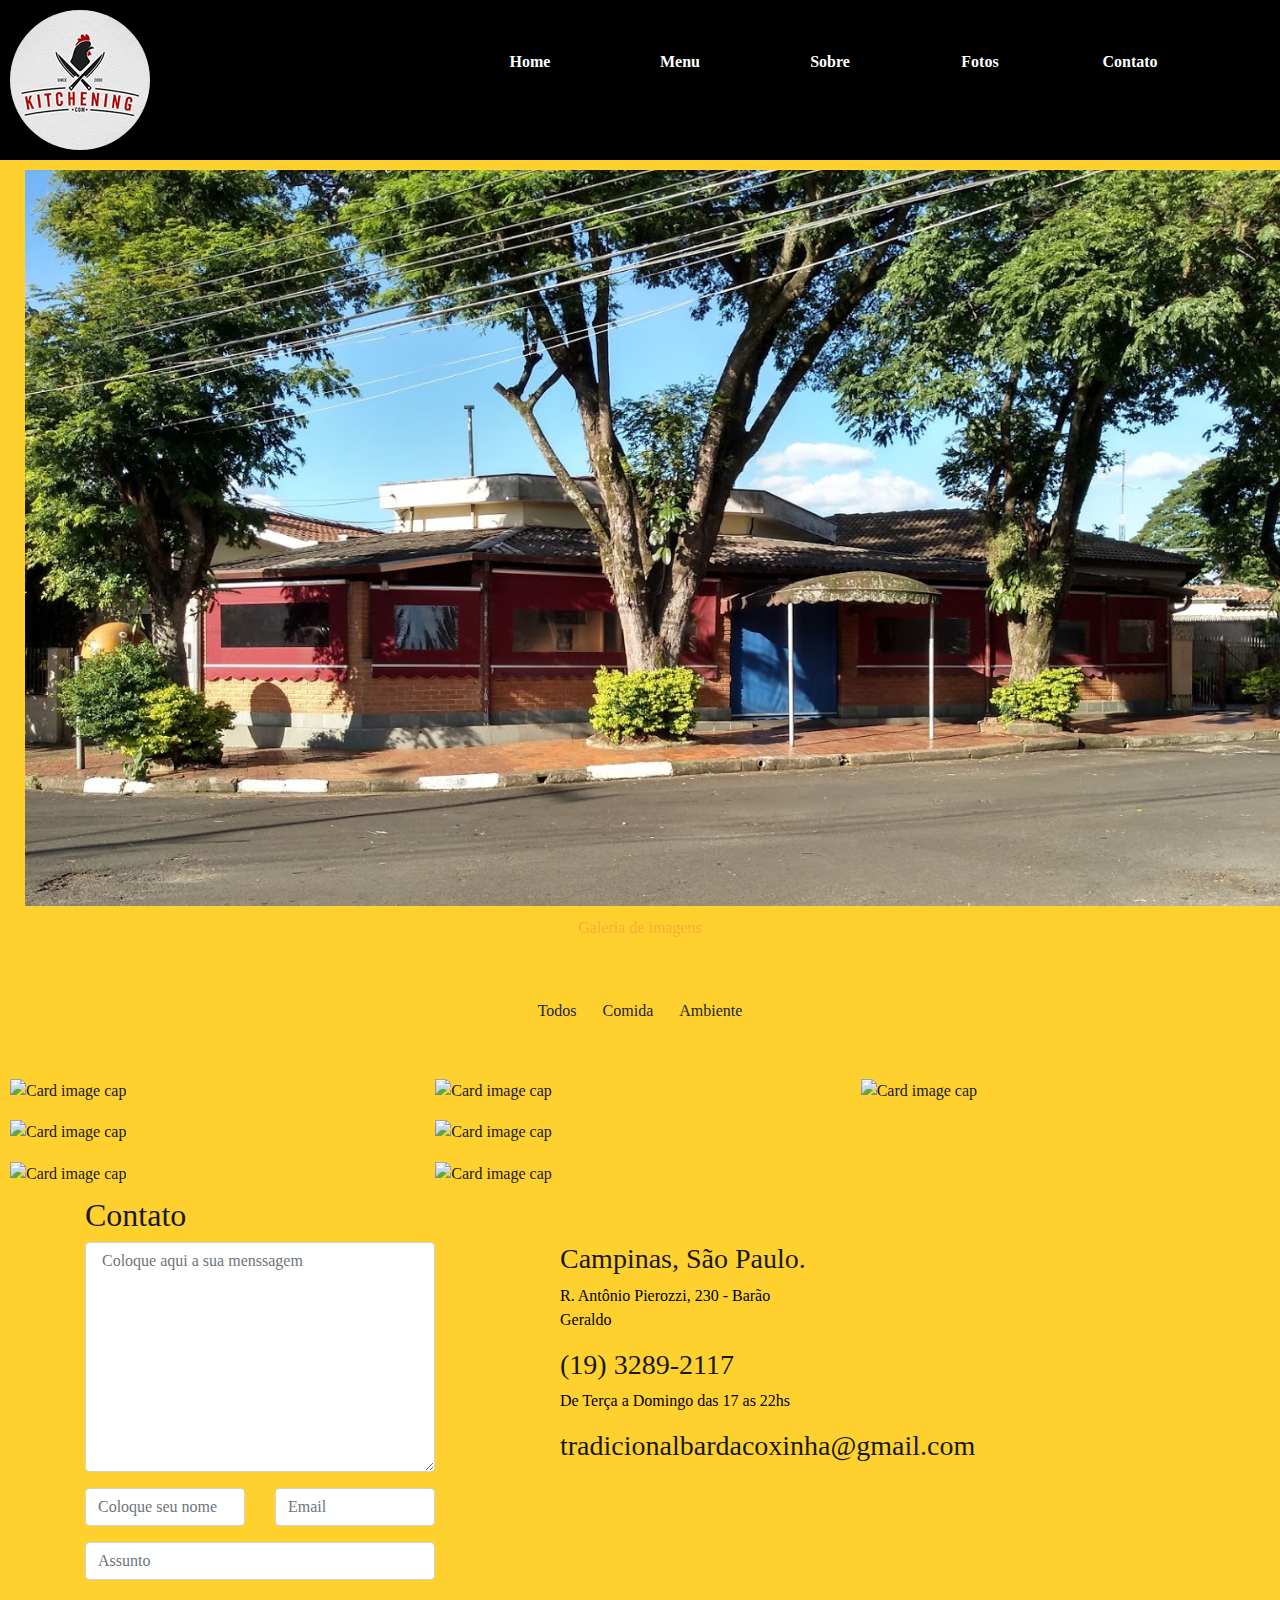
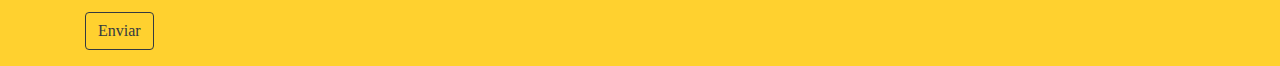
==== galeria.html @ 45c2de8c "refactoring" ====
<!DOCTYPE html>
<html lang="en">

<head>
    <meta charset="UTF-8">
    <meta name="viewport" content="width=device-width, initial-scale=1.0">

    <link rel="shortcut icon" href="./img/icon.svg" type="image/x-icon">

    <link rel="stylesheet" href="https://stackpath.bootstrapcdn.com/bootstrap/4.5.2/css/bootstrap.min.css"
        integrity="sha384-JcKb8q3iqJ61gNV9KGb8thSsNjpSL0n8PARn9HuZOnIxN0hoP+VmmDGMN5t9UJ0Z" crossorigin="anonymous">

    <link rel="stylesheet" href="./css/style.css">

    <title>Tradicional Bar da Coxinha</title>
</head>


<body>
    <div class="container-fluid">
        <header>
            <div class="logoimg"> <img src="/img/logo.jpg"> </div>

            <nav class="menu">

                <div class="row justify-content-center ">


                    <div class="col-md-2"><a href="index.html">Home</a></div>
                    <div class="col-md-2"><a href="#">Menu</a></div>
                    <div class="col-md-2"><a href="sobre.html">Sobre</a></div>
                    <div class="col-md-2"><a href="galeria.html">Fotos</a></div>
                    <div class="col-md-2"><a href="#contato">Contato</a></div>


                </div>

            </nav>
        </header>
    </div>
    <div class="container-fluid">
        <section class="sectionbanner">

            <div class="col-12">
                <img class="fachada" src="/img/fachada.png" alt="">
            </div>

        </section>
    </div>


    <div class="galeria_titulo">
        <div class="container">
            <div class="row">
                <div class="col-xl-12">
                    <div class="section_title mb-70 text-center">
                        <span>Galeria de imagens</span>
                        <h3>Nossa Galeria</h3>
                    </div>
                </div>
            </div>
        </div>
        <div class="galeria">
            <div class="row">


                <div class="col-md-12 d-flex justify-content-center mb-5">

                    <button type="button" class="btn btn-outline-black waves-effect filter"
                        data-rel="all">Todos</button>
                    <button type="button" class="btn btn-outline-black waves-effect filter" data-rel="1">Comida</button>
                    <button type="button" class="btn btn-outline-black waves-effect filter"
                        data-rel="2">Ambiente</button>

                </div>


            </div>

            <div class="gallery" id="gallery">


                <div class="mb-3 pics animation all 2">
                    <img class="img-fluid"
                        src="https://ogimg.infoglobo.com.br/in/23452695-0d8-dc7/FT1086A/652/81075990_RSBoteco-Beleza.jpg"
                        alt="Card image cap">
                </div>

                <div class="mb-3 pics animation all 1">
                    <img class="img-fluid"
                        src="https://media-cdn.tripadvisor.com/media/photo-s/0f/93/53/d4/boteco-da-ilha-beiramar.jpg"
                        alt="Card image cap">
                </div>

                <div class="mb-3 pics animation all 1">
                    <img class="img-fluid"
                        src="https://s2.glbimg.com/Q_oPSCue6VtJeRJSVVGKNq7bhVM=/940x523/e.glbimg.com/og/ed/f/original/2018/02/27/pexels-photo-331107.jpg"
                        alt="Card image cap">
                </div>

                <div class="mb-3 pics animation all 2">
                    <img class="img-fluid"
                        src="https://media.gazetadopovo.com.br/bomgourmet/2018/11/matita-pere-porto-alegre-capa-768x308-268a87a0.jpg"
                        alt="Card image cap">
                </div>

                <div class="mb-3 pics animation all 2">
                    <img class="img-fluid"
                        src="https://f088b146830a59b5.cdn.gocache.net/uploads/noticias/2020/03/14/1fe86be4metuz.jpg"
                        alt="Card image cap">
                </div>

                <div class="mb-3 pics animation all 1">
                    <img class="img-fluid"
                        src="https://www.baressp.com.br/bares/fotos2/vila-da-penha-bar-baressp-3-min.jpg"
                        alt="Card image cap">
                </div>

                <div class="mb-3 pics animation all 1">
                    <img class="img-fluid"
                        src="https://botecomaria.com.br/2015/wp-content/uploads/2015/03/Boteco-Maria-Ambiente-4.jpg"
                        alt="Card image cap">
                </div>
            </div>
        </div>
        <footer>
            <div class="container" id="contato">
                <div class="row">

                    <div class="col-12">
                        <h2 class="contact-title">Contato</h2>
                    </div>
                    <div class="col-lg-4">
                        <form class="form-contact contact_form" id="contactForm">
                            <div class="row">
                                <div class="col-12">
                                    <div class="form-group">
                                        <textarea class="form-control w-100" name="message" id="message" cols="30"
                                            rows="9" onfocus="this.placeholder = ''"
                                            onblur="this.placeholder = 'Coloque aqui a sua menssagem'"
                                            placeholder=" Coloque aqui a sua menssagem"></textarea>
                                    </div>
                                </div>
                                <div class="col-sm-6">
                                    <div class="form-group">
                                        <input class="form-control valid" name="name" id="name" type="text"
                                            onfocus="this.placeholder = ''"
                                            onblur="this.placeholder = 'Coloque seu nome'"
                                            placeholder="Coloque seu nome">
                                    </div>
                                </div>
                                <div class="col-sm-6">
                                    <div class="form-group">
                                        <input class="form-control valid" name="email" id="email" type="email"
                                            onfocus="this.placeholder = ''"
                                            onblur="this.placeholder = 'Coloque o seu email'" placeholder="Email">
                                    </div>
                                </div>
                                <div class="col-12">
                                    <div class="form-group">
                                        <input class="form-control" name="subject" id="subject" type="text"
                                            onfocus="this.placeholder = ''" onblur="this.placeholder = 'Assunto'"
                                            placeholder="Assunto">
                                    </div>
                                </div>
                            </div>
                            <div class="form-group mt-3">
                                <button type="button" class="btn btn-outline-dark">Enviar</button>
                            </div>
                        </form>
                    </div>
                    <div class="col-lg-3 offset-lg-1">
                        <div class="media contact-info">
                            <span class="contact-info__icon"><i class="ti-home"></i></span>
                            <div class="media-body">
                                <h3>Campinas, São Paulo.</h3>
                                <p>R. Antônio Pierozzi, 230 - Barão Geraldo</p>
                            </div>
                        </div>
                        <div class="media contact-info">
                            <span class="contact-info__icon"><i class="ti-tablet"></i></span>
                            <div class="media-body">
                                <h3>(19) 3289-2117</h3>
                                <p>De Terça a Domingo das 17 as 22hs</p>
                            </div>
                        </div>
                        <div class="media contact-info">
                            <span class="contact-info__icon"><i class="ti-email"></i></span>
                            <div class="media-body">
                                <h3>tradicionalbardacoxinha@gmail.com</h3>

                            </div>
                        </div>
                    </div>
                </div>

            </div>
        </footer>

    </div>
    <script src="./js/java.js"></script>
    <script src="https://code.jquery.com/jquery-3.5.1.slim.min.js"
        integrity="sha384-DfXdz2htPH0lsSSs5nCTpuj/zy4C+OGpamoFVy38MVBnE+IbbVYUew+OrCXaRkfj"
        crossorigin="anonymous"></script>
    <script src="https://cdn.jsdelivr.net/npm/popper.js@1.16.1/dist/umd/popper.min.js"
        integrity="sha384-9/reFTGAW83EW2RDu2S0VKaIzap3H66lZH81PoYlFhbGU+6BZp6G7niu735Sk7lN"
        crossorigin="anonymous"></script>
    <script src="https://stackpath.bootstrapcdn.com/bootstrap/4.5.2/js/bootstrap.min.js"
        integrity="sha384-B4gt1jrGC7Jh4AgTPSdUtOBvfO8shuf57BaghqFfPlYxofvL8/KUEfYiJOMMV+rV"
        crossorigin="anonymous"></script>
</body>
---- css/style.css ----
body {
    padding: 0;
    border: 0;
    font-family: 'Montserrat';
    color: #191919;
    background-color: #FFD12F;
}

* {
    box-sizing: border-box;
}

 @font-face {
        font-family: Montserrat;
        src: url(/fontes/Montserrat-Bold.ttf);

        font-family: RobotoLight;
        src: url(/fontes/RobotoCondensed-Light.ttf)
 }

.container-fluid{
    margin: 0;
    padding: 0;
}

header {
    display: flex;
    flex-wrap: wrap;
    flex-direction: row;
    justify-content: space-between;
    padding: 10px;
    background-color: black;
}

header img {
    border-radius: 50%
}

.menu {
    padding: 10px;
    margin: 10px;
    position: relative;
    flex-wrap: wrap;
    justify-content: space-between;
}

.menu a {
    display: block;
    text-decoration: none;
    text-align: center;
    color: white;
    padding: 20px;
    font-weight: bold;
    min-width: 150px;
}

.menu a:hover {
    background-color: #FFF23E;
    color: #191919;
}

.sectionbanner {
    max-width: 100%;
    margin: 10px;
}

.sectionbanner img {
    align-self: center;
    min-width: 100%;
    min-height: auto;
}

.itensboteco {
    padding: 10px;
    margin: 10px;
    position: relative;
    flex-wrap: wrap;
}

.menu-cardapio h2{
    text-align: center;
    font-size: 5em;
    padding: 20px;
}

.itenspai {
    flex-wrap: wrap;
    display: flex;
    flex-direction: row;
    position: relative;
    padding: 10px;
}

.itenspai button{
    background-color: transparent;
    border: none;
}

.produto {
    width: 100%;
    height: auto;
    position: relative;

    border-radius: 50%;
}

button h3{
    padding-top: 20px;
}

.modal-content{
    background-color: #FFD12F;
}

.modal-header{
    border: none;
    color: #191919;
}

.modal-title{
    text-transform: uppercase;
}

.list-group li{
    background-color: #FFD12F;
    border: none;
    padding: .30rem 1rem;
}

.list-group li img{
    background-color: red;
    width: auto;
    padding: 0;
}

.sub-caption{
    color:blue;
    font-size: 10px;
}

.badge-primary{
    background-color: #FFF23E;
    color: #191919;
}

.nossahistoria {
    /* margin: 10px; */
    background-color: #191919;
}

.section_title span{
    font-family: 'RobotoLight';
    color: #FFAB3B;
}

.section_title h3{
    color:#FFD12F;
}

.historia-bar{
    font-family: 'RobotoLight';
    color:white;

}

.mapagoogle {
    margin: 10px;
}

.contact-info p{
    font-family: 'RobotoLight';
    color: black;
}

.gallery {
    -webkit-column-count: 3;
    -moz-column-count: 3;
    column-count: 3;
    -webkit-column-width: 33%;
    -moz-column-width: 33%;
    column-width: 33%;
}

.galeria {
    margin: 10px;
}

.gallery .pics {
    -webkit-transition: all 350ms ease;
    transition: all 350ms ease;
}

.gallery .animation {
    -webkit-transform: scale(1);
    -ms-transform: scale(1);
    transform: scale(1);
}

@media (max-width: 450px) {
    .gallery {
        -webkit-column-count: 1;
        -moz-column-count: 1;
        column-count: 1;
        -webkit-column-width: 100%;
        -moz-column-width: 100%;
        column-width: 100%;
    }
}

@media (max-width: 400px) {
    .btn.filter {
        padding-left: 1.1rem;
        padding-right: 1.1rem;
    }
}

.comentarios {
    align-self: center;
    min-width: 100%;
    min-height: auto;
    max-width: 100%;
    margin: 10px;
}
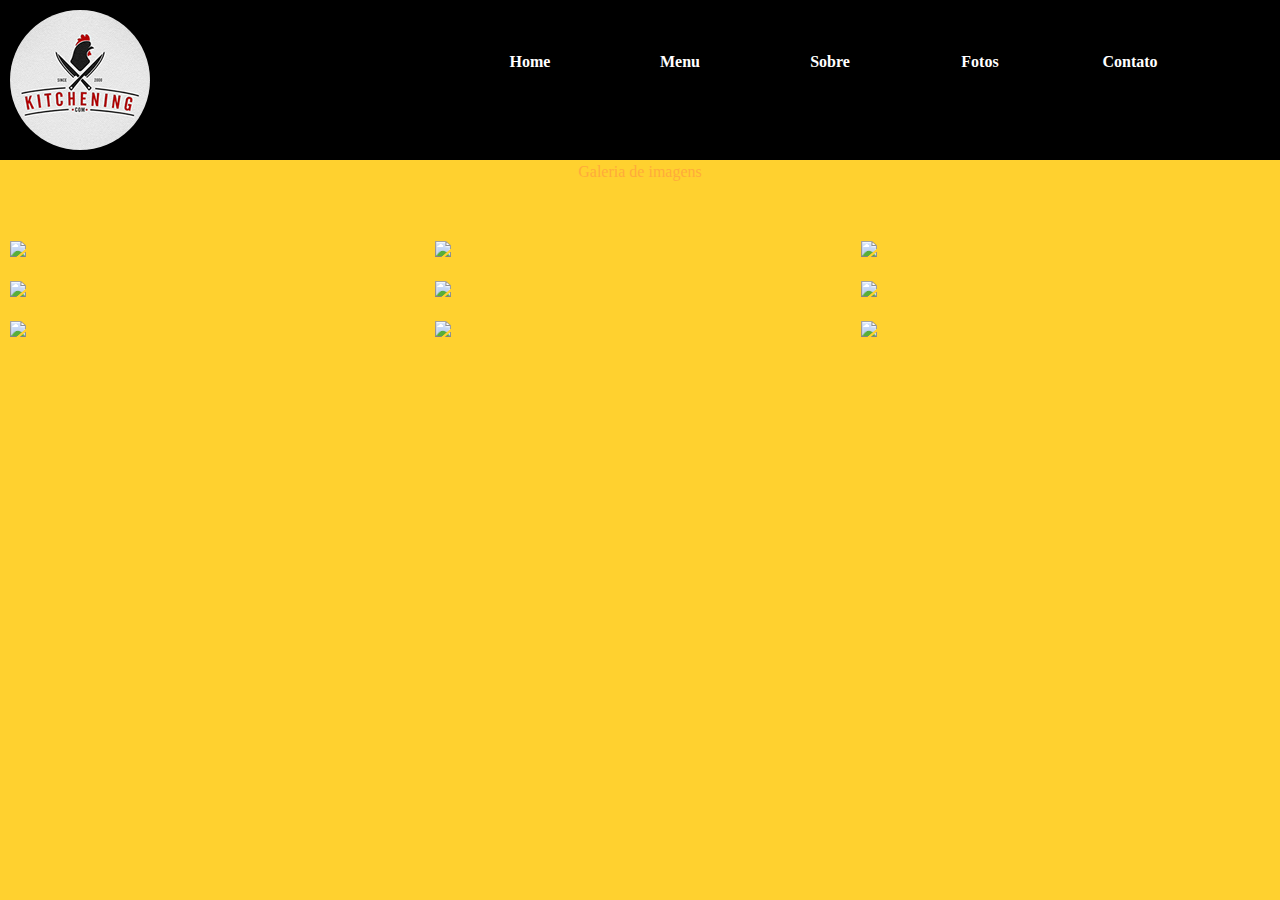
==== commit 8e8b3392: "Melhorando a galeria e adicionando Modal" ====
--- a/galeria.html
+++ b/galeria.html
@@ -7,8 +7,7 @@
 
     <link rel="shortcut icon" href="./img/icon.svg" type="image/x-icon">
 
-    <link rel="stylesheet" href="https://stackpath.bootstrapcdn.com/bootstrap/4.5.2/css/bootstrap.min.css"
-        integrity="sha384-JcKb8q3iqJ61gNV9KGb8thSsNjpSL0n8PARn9HuZOnIxN0hoP+VmmDGMN5t9UJ0Z" crossorigin="anonymous">
+    <link rel="stylesheet" href="https://stackpath.bootstrapcdn.com/bootstrap/4.5.2/css/bootstrap.min.css" integrity="sha384-JcKb8q3iqJ61gNV9KGb8thSsNjpSL0n8PARn9HuZOnIxN0hoP+VmmDGMN5t9UJ0Z" crossorigin="anonymous">
 
     <link rel="stylesheet" href="./css/style.css">
 
@@ -37,15 +36,6 @@
 
             </nav>
         </header>
-    </div>
-    <div class="container-fluid">
-        <section class="sectionbanner">
-
-            <div class="col-12">
-                <img class="fachada" src="/img/fachada.png" alt="">
-            </div>
-
-        </section>
     </div>
 
 
@@ -60,152 +50,285 @@
                 </div>
             </div>
         </div>
+
+
         <div class="galeria">
-            <div class="row">
-
-
-                <div class="col-md-12 d-flex justify-content-center mb-5">
-
-                    <button type="button" class="btn btn-outline-black waves-effect filter"
-                        data-rel="all">Todos</button>
-                    <button type="button" class="btn btn-outline-black waves-effect filter" data-rel="1">Comida</button>
-                    <button type="button" class="btn btn-outline-black waves-effect filter"
-                        data-rel="2">Ambiente</button>
-
-                </div>
+
+
+            <div class="gallery" id="gallery">
+
+                <!--Imagem pequena-->
+
+                <div class="mb-3 pics">
+                    <a href="#examplemodal" data-toggle="modal" data-target="#exampleModal">
+                        <img class="img-fluid" src="https://ogimg.infoglobo.com.br/in/23452695-0d8-dc7/FT1086A/652/81075990_RSBoteco-Beleza.jpg">
+                    </a>
+                </div>
+                <!--Imagem pequena end-->
+                <!--Modal-->
+                <div class="modal fade" id="exampleModal" tabindex="-1" role="dialog" aria-labelledby="exampleModalLabel" aria-hidden="true">
+                    <div class="modal-dialog" role="document">
+                        <div class="modal-content">
+                            <div class="modal-header">
+
+                                <button type="button" class="close" data-dismiss="modal" aria-label="Close">
+                    <span aria-hidden="true">&times;</span>
+                  </button>
+                            </div>
+                            <div class="modal-body">
+                                <img class="img-fluid" src="https://ogimg.infoglobo.com.br/in/23452695-0d8-dc7/FT1086A/652/81075990_RSBoteco-Beleza.jpg">
+                            </div>
+                            <div class="modal-footer">
+                            </div>
+                        </div>
+                    </div>
+                </div>
+
+                <!--Modal End-->
+
+                <!--Imagem pequena-->
+
+                <div class="mb-3 pics">
+                    <a href="#examplemodal" data-toggle="modal" data-target="#exampleModal1">
+                        <img class="img-fluid" src="https://media-cdn.tripadvisor.com/media/photo-s/0f/93/53/d4/boteco-da-ilha-beiramar.jpg">
+                    </a>
+                </div>
+                <!--Imagem pequena end-->
+                <!--Modal-->
+                <div class="modal fade" id="exampleModal1" tabindex="-1" role="dialog" aria-labelledby="exampleModalLabel" aria-hidden="true">
+                    <div class="modal-dialog" role="document">
+                        <div class="modal-content">
+                            <div class="modal-header">
+
+                                <button type="button" class="close" data-dismiss="modal" aria-label="Close">
+                                    <span aria-hidden="true">&times;</span>
+                                  </button>
+                            </div>
+                            <div class="modal-body">
+                                <img class="img-fluid" src="https://media-cdn.tripadvisor.com/media/photo-s/0f/93/53/d4/boteco-da-ilha-beiramar.jpg">
+                            </div>
+                            <div class="modal-footer">
+                            </div>
+                        </div>
+                    </div>
+                </div>
+
+                <!--Modal End-->
+
+
+                <!--Imagem pequena-->
+
+                <div class="mb-3 pics">
+                    <a href="#examplemodal" data-toggle="modal" data-target="#exampleModal3">
+                        <img class="img-fluid" src="https://f088b146830a59b5.cdn.gocache.net/uploads/noticias/2020/03/14/1fe86be4metuz.jpg">
+                    </a>
+                </div>
+                <!--Imagem pequena end-->
+                <!--Modal-->
+                <div class="modal fade" id="exampleModal3" tabindex="-1" role="dialog" aria-labelledby="exampleModalLabel" aria-hidden="true">
+                    <div class="modal-dialog" role="document">
+                        <div class="modal-content">
+                            <div class="modal-header">
+
+                                <button type="button" class="close" data-dismiss="modal" aria-label="Close">
+                                    <span aria-hidden="true">&times;</span>
+                                  </button>
+                            </div>
+                            <div class="modal-body">
+                                <img class="img-fluid" src="https://f088b146830a59b5.cdn.gocache.net/uploads/noticias/2020/03/14/1fe86be4metuz.jpg ">
+                            </div>
+                            <div class="modal-footer ">
+                            </div>
+                        </div>
+                    </div>
+                </div>
+
+                <!--Modal End-->
+
+                <!--Imagem pequena-->
+
+                <div class="mb-3 pics">
+                    <a href="#examplemodal" data-toggle="modal" data-target="#exampleModal4">
+                        <img class="img-fluid" src="https://www.baressp.com.br/bares/fotos2/vila-da-penha-bar-baressp-3-min.jpg ">
+                    </a>
+                </div>
+                <!--Imagem pequena end-->
+                <!--Modal-->
+                <div class="modal fade" id="exampleModal4" tabindex="-1" role="dialog" aria-labelledby="exampleModalLabel" aria-hidden="true">
+                    <div class="modal-dialog" role="document">
+                        <div class="modal-content">
+                            <div class="modal-header">
+
+                                <button type="button" class="close" data-dismiss="modal" aria-label="Close">
+                                    <span aria-hidden="true">&times;</span>
+                                  </button>
+                            </div>
+                            <div class="modal-body">
+                                <img class="img-fluid" src="https://www.baressp.com.br/bares/fotos2/vila-da-penha-bar-baressp-3-min.jpg  ">
+                            </div>
+                            <div class="modal-footer ">
+                            </div>
+                        </div>
+                    </div>
+                </div>
+
+                <!--Modal End-->
+
+                <!--Imagem pequena-->
+
+                <div class="mb-3 pics ">
+                    <a href="#examplemodal " data-toggle="modal" data-target="#exampleModal5">
+                        <img class="img-fluid " src="https://imagens.ebc.com.br/s9Eoe6OcGZpx_jSHUMBdXSetjXc=/1170x700/smart/https://agenciabrasil.ebc.com.br/sites/default/files/atoms/image/boteco_222.jpg?itok=416M0ICr">
+                    </a>
+                </div>
+                <!--Imagem pequena end-->
+                <!--Modal-->
+                <div class="modal fade " id="exampleModal5" tabindex="-1 " role="dialog " aria-labelledby="exampleModalLabel " aria-hidden="true ">
+                    <div class="modal-dialog " role="document ">
+                        <div class="modal-content ">
+                            <div class="modal-header ">
+
+                                <button type="button " class="close " data-dismiss="modal " aria-label="Close ">
+                                    <span aria-hidden="true ">&times;</span>
+                                  </button>
+                            </div>
+                            <div class="modal-body ">
+                                <img class="img-fluid " src="https://imagens.ebc.com.br/s9Eoe6OcGZpx_jSHUMBdXSetjXc=/1170x700/smart/https://agenciabrasil.ebc.com.br/sites/default/files/atoms/image/boteco_222.jpg?itok=416M0ICr">
+                            </div>
+                            <div class="modal-footer ">
+                            </div>
+                        </div>
+                    </div>
+                </div>
+
+                <!--Modal End-->
+
+                <!--Imagem pequena-->
+
+                <div class="mb-3 pics ">
+                    <a href="#examplemodal " data-toggle="modal" data-target="#exampleModal6">
+                        <img class="img-fluid " src="https://midias.agazeta.com.br/2020/03/31/rabada-no-feijao-manteiga-com-agriao-do-boteco-do-joao-em-santa-martha-vitoria--219084.jpg">
+                    </a>
+                </div>
+                <!--Imagem pequena end-->
+
+                <!--Modal-->
+                <div class="modal fade " id="exampleModal6" tabindex="-1 " role="dialog " aria-labelledby="exampleModalLabel " aria-hidden="true ">
+                    <div class="modal-dialog " role="document ">
+                        <div class="modal-content ">
+                            <div class="modal-header ">
+
+                                <button type="button " class="close " data-dismiss="modal " aria-label="Close ">
+                                    <span aria-hidden="true ">&times;</span>
+                                  </button>
+                            </div>
+                            <div class="modal-body ">
+                                <img class="img-fluid " src="https://midias.agazeta.com.br/2020/03/31/rabada-no-feijao-manteiga-com-agriao-do-boteco-do-joao-em-santa-martha-vitoria--219084.jpg">
+                            </div>
+                            <div class="modal-footer ">
+                            </div>
+                        </div>
+                    </div>
+                </div>
+
+                <!--Modal End-->
+
+                <!--Imagem pequena-->
+
+                <div class="mb-3 pics ">
+                    <a href="#examplemodal " data-toggle="modal" data-target="#exampleModal6">
+                        <img class="img-fluid " src="https://midias.agazeta.com.br/2020/03/31/rabada-no-feijao-manteiga-com-agriao-do-boteco-do-joao-em-santa-martha-vitoria--219084.jpg">
+                    </a>
+                </div>
+                <!--Imagem pequena end-->
+
+                <!--Modal-->
+                <div class="modal fade " id="exampleModal6" tabindex="-1 " role="dialog " aria-labelledby="exampleModalLabel " aria-hidden="true ">
+                    <div class="modal-dialog " role="document ">
+                        <div class="modal-content ">
+                            <div class="modal-header ">
+
+                                <button type="button " class="close " data-dismiss="modal " aria-label="Close ">
+                                    <span aria-hidden="true ">&times;</span>
+                                  </button>
+                            </div>
+                            <div class="modal-body ">
+                                <img class="img-fluid " src="https://midias.agazeta.com.br/2020/03/31/rabada-no-feijao-manteiga-com-agriao-do-boteco-do-joao-em-santa-martha-vitoria--219084.jpg">
+                            </div>
+                            <div class="modal-footer ">
+                            </div>
+                        </div>
+                    </div>
+                </div>
+
+                <!--Modal End-->
+
+                <!--Imagem pequena-->
+
+                <div class="mb-3 pics ">
+                    <a href="#examplemodal " data-toggle="modal" data-target="#exampleModal6">
+                        <img class="img-fluid " src="https://www.folhaz.com.br/wp-content/uploads/2019/06/boteco-do-filhote.jpg">
+                    </a>
+                </div>
+                <!--Imagem pequena end-->
+
+                <!--Modal-->
+                <div class="modal fade " id="exampleModal6" tabindex="-1 " role="dialog " aria-labelledby="exampleModalLabel " aria-hidden="true ">
+                    <div class="modal-dialog " role="document ">
+                        <div class="modal-content ">
+                            <div class="modal-header ">
+
+                                <button type="button " class="close " data-dismiss="modal " aria-label="Close ">
+                                    <span aria-hidden="true ">&times;</span>
+                                  </button>
+                            </div>
+                            <div class="modal-body ">
+                                <img class="img-fluid " src="https://midias.agazeta.com.br/2020/03/31/rabada-no-feijao-manteiga-com-agriao-do-boteco-do-joao-em-santa-martha-vitoria--219084.jpg">
+                            </div>
+                            <div class="modal-footer ">
+                            </div>
+                        </div>
+                    </div>
+                </div>
+
+                <!--Modal End-->
+
+                <!--Imagem pequena-->
+
+                <div class="mb-3 pics">
+                    <a href="#examplemodal" data-toggle="modal" data-target="#exampleModal">
+                        <img class="img-fluid" src="https://ogimg.infoglobo.com.br/in/23452695-0d8-dc7/FT1086A/652/81075990_RSBoteco-Beleza.jpg">
+                    </a>
+                </div>
+                <!--Imagem pequena end-->
+                <!--Modal-->
+                <div class="modal fade" id="exampleModal" tabindex="-1" role="dialog" aria-labelledby="exampleModalLabel" aria-hidden="true">
+                    <div class="modal-dialog" role="document">
+                        <div class="modal-content">
+                            <div class="modal-header">
+
+                                <button type="button" class="close" data-dismiss="modal" aria-label="Close">
+    <span aria-hidden="true">&times;</span>
+  </button>
+                            </div>
+                            <div class="modal-body">
+                                <img class="img-fluid" src="https://ogimg.infoglobo.com.br/in/23452695-0d8-dc7/FT1086A/652/81075990_RSBoteco-Beleza.jpg">
+                            </div>
+                            <div class="modal-footer">
+                            </div>
+                        </div>
+                    </div>
+                </div>
+
+                <!--Modal End-->
+
+
+
 
 
             </div>
-
-            <div class="gallery" id="gallery">
-
-
-                <div class="mb-3 pics animation all 2">
-                    <img class="img-fluid"
-                        src="https://ogimg.infoglobo.com.br/in/23452695-0d8-dc7/FT1086A/652/81075990_RSBoteco-Beleza.jpg"
-                        alt="Card image cap">
-                </div>
-
-                <div class="mb-3 pics animation all 1">
-                    <img class="img-fluid"
-                        src="https://media-cdn.tripadvisor.com/media/photo-s/0f/93/53/d4/boteco-da-ilha-beiramar.jpg"
-                        alt="Card image cap">
-                </div>
-
-                <div class="mb-3 pics animation all 1">
-                    <img class="img-fluid"
-                        src="https://s2.glbimg.com/Q_oPSCue6VtJeRJSVVGKNq7bhVM=/940x523/e.glbimg.com/og/ed/f/original/2018/02/27/pexels-photo-331107.jpg"
-                        alt="Card image cap">
-                </div>
-
-                <div class="mb-3 pics animation all 2">
-                    <img class="img-fluid"
-                        src="https://media.gazetadopovo.com.br/bomgourmet/2018/11/matita-pere-porto-alegre-capa-768x308-268a87a0.jpg"
-                        alt="Card image cap">
-                </div>
-
-                <div class="mb-3 pics animation all 2">
-                    <img class="img-fluid"
-                        src="https://f088b146830a59b5.cdn.gocache.net/uploads/noticias/2020/03/14/1fe86be4metuz.jpg"
-                        alt="Card image cap">
-                </div>
-
-                <div class="mb-3 pics animation all 1">
-                    <img class="img-fluid"
-                        src="https://www.baressp.com.br/bares/fotos2/vila-da-penha-bar-baressp-3-min.jpg"
-                        alt="Card image cap">
-                </div>
-
-                <div class="mb-3 pics animation all 1">
-                    <img class="img-fluid"
-                        src="https://botecomaria.com.br/2015/wp-content/uploads/2015/03/Boteco-Maria-Ambiente-4.jpg"
-                        alt="Card image cap">
-                </div>
-            </div>
-        </div>
-        <footer>
-            <div class="container" id="contato">
-                <div class="row">
-
-                    <div class="col-12">
-                        <h2 class="contact-title">Contato</h2>
-                    </div>
-                    <div class="col-lg-4">
-                        <form class="form-contact contact_form" id="contactForm">
-                            <div class="row">
-                                <div class="col-12">
-                                    <div class="form-group">
-                                        <textarea class="form-control w-100" name="message" id="message" cols="30"
-                                            rows="9" onfocus="this.placeholder = ''"
-                                            onblur="this.placeholder = 'Coloque aqui a sua menssagem'"
-                                            placeholder=" Coloque aqui a sua menssagem"></textarea>
-                                    </div>
-                                </div>
-                                <div class="col-sm-6">
-                                    <div class="form-group">
-                                        <input class="form-control valid" name="name" id="name" type="text"
-                                            onfocus="this.placeholder = ''"
-                                            onblur="this.placeholder = 'Coloque seu nome'"
-                                            placeholder="Coloque seu nome">
-                                    </div>
-                                </div>
-                                <div class="col-sm-6">
-                                    <div class="form-group">
-                                        <input class="form-control valid" name="email" id="email" type="email"
-                                            onfocus="this.placeholder = ''"
-                                            onblur="this.placeholder = 'Coloque o seu email'" placeholder="Email">
-                                    </div>
-                                </div>
-                                <div class="col-12">
-                                    <div class="form-group">
-                                        <input class="form-control" name="subject" id="subject" type="text"
-                                            onfocus="this.placeholder = ''" onblur="this.placeholder = 'Assunto'"
-                                            placeholder="Assunto">
-                                    </div>
-                                </div>
-                            </div>
-                            <div class="form-group mt-3">
-                                <button type="button" class="btn btn-outline-dark">Enviar</button>
-                            </div>
-                        </form>
-                    </div>
-                    <div class="col-lg-3 offset-lg-1">
-                        <div class="media contact-info">
-                            <span class="contact-info__icon"><i class="ti-home"></i></span>
-                            <div class="media-body">
-                                <h3>Campinas, São Paulo.</h3>
-                                <p>R. Antônio Pierozzi, 230 - Barão Geraldo</p>
-                            </div>
-                        </div>
-                        <div class="media contact-info">
-                            <span class="contact-info__icon"><i class="ti-tablet"></i></span>
-                            <div class="media-body">
-                                <h3>(19) 3289-2117</h3>
-                                <p>De Terça a Domingo das 17 as 22hs</p>
-                            </div>
-                        </div>
-                        <div class="media contact-info">
-                            <span class="contact-info__icon"><i class="ti-email"></i></span>
-                            <div class="media-body">
-                                <h3>tradicionalbardacoxinha@gmail.com</h3>
-
-                            </div>
-                        </div>
-                    </div>
-                </div>
-
-            </div>
-        </footer>
-
-    </div>
-    <script src="./js/java.js"></script>
-    <script src="https://code.jquery.com/jquery-3.5.1.slim.min.js"
-        integrity="sha384-DfXdz2htPH0lsSSs5nCTpuj/zy4C+OGpamoFVy38MVBnE+IbbVYUew+OrCXaRkfj"
-        crossorigin="anonymous"></script>
-    <script src="https://cdn.jsdelivr.net/npm/popper.js@1.16.1/dist/umd/popper.min.js"
-        integrity="sha384-9/reFTGAW83EW2RDu2S0VKaIzap3H66lZH81PoYlFhbGU+6BZp6G7niu735Sk7lN"
-        crossorigin="anonymous"></script>
-    <script src="https://stackpath.bootstrapcdn.com/bootstrap/4.5.2/js/bootstrap.min.js"
-        integrity="sha384-B4gt1jrGC7Jh4AgTPSdUtOBvfO8shuf57BaghqFfPlYxofvL8/KUEfYiJOMMV+rV"
-        crossorigin="anonymous"></script>
+            <script src="./js/java.js "></script>
+            <script src="https://code.jquery.com/jquery-3.5.1.slim.min.js " integrity="sha384-DfXdz2htPH0lsSSs5nCTpuj/zy4C+OGpamoFVy38MVBnE+IbbVYUew+OrCXaRkfj " crossorigin="anonymous "></script>
+            <script src="https://cdn.jsdelivr.net/npm/popper.js@1.16.1/dist/umd/popper.min.js " integrity="sha384-9/reFTGAW83EW2RDu2S0VKaIzap3H66lZH81PoYlFhbGU+6BZp6G7niu735Sk7lN " crossorigin="anonymous "></script>
+            <script src="https://stackpath.bootstrapcdn.com/bootstrap/4.5.2/js/bootstrap.min.js " integrity="sha384-B4gt1jrGC7Jh4AgTPSdUtOBvfO8shuf57BaghqFfPlYxofvL8/KUEfYiJOMMV+rV " crossorigin="anonymous "></script>
 </body>--- a/css/style.css
+++ b/css/style.css
@@ -10,15 +10,14 @@
     box-sizing: border-box;
 }
 
- @font-face {
-        font-family: Montserrat;
-        src: url(/fontes/Montserrat-Bold.ttf);
-
-        font-family: RobotoLight;
-        src: url(/fontes/RobotoCondensed-Light.ttf)
- }
-
-.container-fluid{
+@font-face {
+    font-family: Montserrat;
+    src: url(/fontes/Montserrat-Bold.ttf);
+    font-family: RobotoLight;
+    src: url(/fontes/RobotoCondensed-Light.ttf)
+}
+
+.container-fluid {
     margin: 0;
     padding: 0;
 }
@@ -59,7 +58,20 @@
     color: #191919;
 }
 
-.sectionbanner {
+.carouselintro {
+    min-width: 100%;
+}
+
+.carouselintro img {
+    background-repeat: no-repeat;
+    background-size: cover;
+    background-position: center;
+    max-height: auto;
+    min-width: 100%;
+}
+
+
+/* .sectionbanner {
     max-width: 100%;
     margin: 10px;
 }
@@ -68,7 +80,7 @@
     align-self: center;
     min-width: 100%;
     min-height: auto;
-}
+} */
 
 .itensboteco {
     padding: 10px;
@@ -77,7 +89,7 @@
     flex-wrap: wrap;
 }
 
-.menu-cardapio h2{
+.menu-cardapio h2 {
     text-align: center;
     font-size: 5em;
     padding: 20px;
@@ -91,54 +103,59 @@
     padding: 10px;
 }
 
-.itenspai button{
+.itenspai button {
     background-color: transparent;
     border: none;
 }
+
+
+/* .itenspai img {
+    min-width: 500px;
+    min-height: 250px;
+} */
 
 .produto {
     width: 100%;
     height: auto;
     position: relative;
-
     border-radius: 50%;
 }
 
-button h3{
+button h3 {
     padding-top: 20px;
 }
 
-.modal-content{
+.modal-content {
     background-color: #FFD12F;
 }
 
-.modal-header{
+.modal-header {
     border: none;
     color: #191919;
 }
 
-.modal-title{
+.modal-title {
     text-transform: uppercase;
 }
 
-.list-group li{
+.list-group li {
     background-color: #FFD12F;
     border: none;
     padding: .30rem 1rem;
 }
 
-.list-group li img{
+.list-group li img {
     background-color: red;
     width: auto;
     padding: 0;
 }
 
-.sub-caption{
-    color:blue;
+.sub-caption {
+    color: blue;
     font-size: 10px;
 }
 
-.badge-primary{
+.badge-primary {
     background-color: #FFF23E;
     color: #191919;
 }
@@ -148,28 +165,31 @@
     background-color: #191919;
 }
 
-.section_title span{
+.section_title span {
     font-family: 'RobotoLight';
     color: #FFAB3B;
 }
 
-.section_title h3{
-    color:#FFD12F;
-}
-
-.historia-bar{
+.section_title h3 {
+    color: #FFD12F;
+}
+
+.historia-bar {
     font-family: 'RobotoLight';
-    color:white;
-
+    color: white;
 }
 
 .mapagoogle {
     margin: 10px;
 }
 
-.contact-info p{
+.contact-info p {
     font-family: 'RobotoLight';
     color: black;
+}
+
+.sobre_info {
+    color: white;
 }
 
 .gallery {
@@ -220,4 +240,16 @@
     min-height: auto;
     max-width: 100%;
     margin: 10px;
+}
+
+.modal-body {
+    min-width: 100%;
+}
+
+.modal-body img {
+    background-repeat: no-repeat;
+    background-size: cover;
+    background-position: center;
+    max-height: auto;
+    min-width: 100%;
 }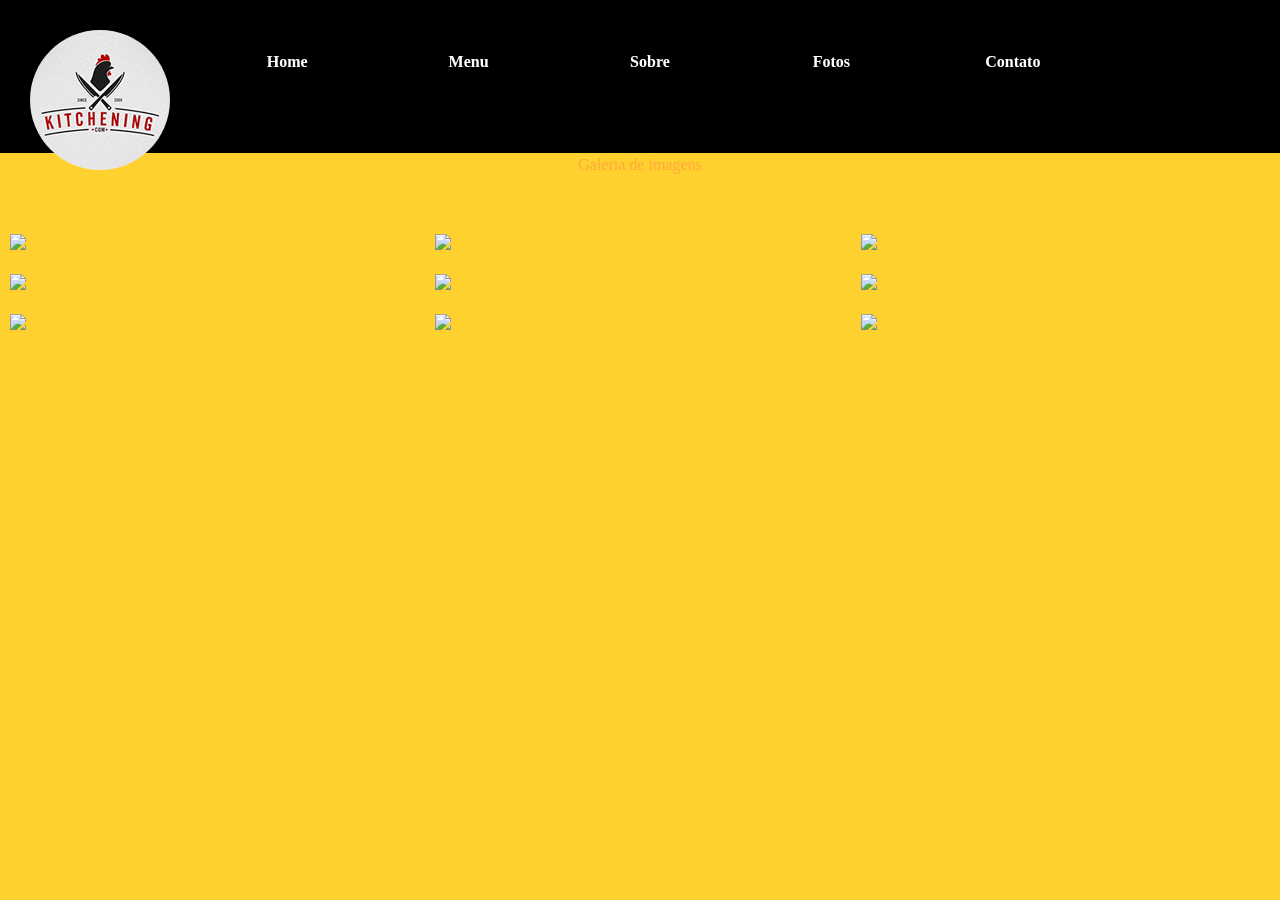
==== commit 940c58eb: "pequenas mudanças nav" ====
--- a/galeria.html
+++ b/galeria.html
@@ -16,28 +16,61 @@
 
 
 <body>
-    <div class="container-fluid">
-        <header>
-            <div class="logoimg"> <img src="/img/logo.jpg"> </div>
-
-            <nav class="menu">
-
-                <div class="row justify-content-center ">
-
-
-                    <div class="col-md-2"><a href="index.html">Home</a></div>
-                    <div class="col-md-2"><a href="#">Menu</a></div>
-                    <div class="col-md-2"><a href="sobre.html">Sobre</a></div>
-                    <div class="col-md-2"><a href="galeria.html">Fotos</a></div>
-                    <div class="col-md-2"><a href="#contato">Contato</a></div>
-
-
-                </div>
-
-            </nav>
-        </header>
-    </div>
-
+    <!-- Cabeçalho e navegação -->
+    <header>
+        <div class="container-fluid p-0">
+            <div class="row  justify-items-center no-gutters">
+
+                <div class="header-area" style="width:100%">
+
+
+                    <nav class="menu">
+
+                        <div class="row">
+
+                            <div class="col-md">
+                                <div class="logoimg"> <img src="/img/logo.jpg">
+                                </div>
+                            </div>
+
+                            <div class="col-sm">
+                                <div class="itemnav"><a href="/">Home</a></div>
+                            </div>
+                            <div class="col-sm">
+                                <div class="itemnav"><a href="#itens">Menu</a></div>
+                            </div>
+                            <div class="col-sm">
+                                <div class="itemnav"><a href="#historia">Sobre</a></div>
+                            </div>
+
+                            <div class="col-sm">
+                                <div class="itemnav"><a href="galeria.html">Fotos</a></div>
+                            </div>
+                            <div class="col-sm">
+                                <div class="itemnav"><a href="#contato">Contato</a></div>
+                            </div>
+                            <div class="col-sm">
+                                <div class="itemnav">
+                                    <a href="https://www.instagram.com/tradicional_bar_da_coxinha/" target="_blank"> <i class="fa fa-instagram"></i></a>
+                                </div>
+                            </div>
+
+
+
+
+
+                        </div>
+
+                    </nav>
+                </div>
+
+
+
+            </div>
+        </div>
+    </header>
+    <!--Fim de Cabeçalho e navegação -->
+    <!--Inicio Galeria-->
 
     <div class="galeria_titulo">
         <div class="container">
@@ -72,8 +105,8 @@
                             <div class="modal-header">
 
                                 <button type="button" class="close" data-dismiss="modal" aria-label="Close">
-                    <span aria-hidden="true">&times;</span>
-                  </button>
+                                    <span aria-hidden="true">&times;</span>
+                                </button>
                             </div>
                             <div class="modal-body">
                                 <img class="img-fluid" src="https://ogimg.infoglobo.com.br/in/23452695-0d8-dc7/FT1086A/652/81075990_RSBoteco-Beleza.jpg">
@@ -102,7 +135,7 @@
 
                                 <button type="button" class="close" data-dismiss="modal" aria-label="Close">
                                     <span aria-hidden="true">&times;</span>
-                                  </button>
+                                </button>
                             </div>
                             <div class="modal-body">
                                 <img class="img-fluid" src="https://media-cdn.tripadvisor.com/media/photo-s/0f/93/53/d4/boteco-da-ilha-beiramar.jpg">
@@ -132,7 +165,7 @@
 
                                 <button type="button" class="close" data-dismiss="modal" aria-label="Close">
                                     <span aria-hidden="true">&times;</span>
-                                  </button>
+                                </button>
                             </div>
                             <div class="modal-body">
                                 <img class="img-fluid" src="https://f088b146830a59b5.cdn.gocache.net/uploads/noticias/2020/03/14/1fe86be4metuz.jpg ">
@@ -161,7 +194,7 @@
 
                                 <button type="button" class="close" data-dismiss="modal" aria-label="Close">
                                     <span aria-hidden="true">&times;</span>
-                                  </button>
+                                </button>
                             </div>
                             <div class="modal-body">
                                 <img class="img-fluid" src="https://www.baressp.com.br/bares/fotos2/vila-da-penha-bar-baressp-3-min.jpg  ">
@@ -190,7 +223,7 @@
 
                                 <button type="button " class="close " data-dismiss="modal " aria-label="Close ">
                                     <span aria-hidden="true ">&times;</span>
-                                  </button>
+                                </button>
                             </div>
                             <div class="modal-body ">
                                 <img class="img-fluid " src="https://imagens.ebc.com.br/s9Eoe6OcGZpx_jSHUMBdXSetjXc=/1170x700/smart/https://agenciabrasil.ebc.com.br/sites/default/files/atoms/image/boteco_222.jpg?itok=416M0ICr">
@@ -220,7 +253,7 @@
 
                                 <button type="button " class="close " data-dismiss="modal " aria-label="Close ">
                                     <span aria-hidden="true ">&times;</span>
-                                  </button>
+                                </button>
                             </div>
                             <div class="modal-body ">
                                 <img class="img-fluid " src="https://midias.agazeta.com.br/2020/03/31/rabada-no-feijao-manteiga-com-agriao-do-boteco-do-joao-em-santa-martha-vitoria--219084.jpg">
@@ -250,7 +283,7 @@
 
                                 <button type="button " class="close " data-dismiss="modal " aria-label="Close ">
                                     <span aria-hidden="true ">&times;</span>
-                                  </button>
+                                </button>
                             </div>
                             <div class="modal-body ">
                                 <img class="img-fluid " src="https://midias.agazeta.com.br/2020/03/31/rabada-no-feijao-manteiga-com-agriao-do-boteco-do-joao-em-santa-martha-vitoria--219084.jpg">
@@ -280,7 +313,7 @@
 
                                 <button type="button " class="close " data-dismiss="modal " aria-label="Close ">
                                     <span aria-hidden="true ">&times;</span>
-                                  </button>
+                                </button>
                             </div>
                             <div class="modal-body ">
                                 <img class="img-fluid " src="https://midias.agazeta.com.br/2020/03/31/rabada-no-feijao-manteiga-com-agriao-do-boteco-do-joao-em-santa-martha-vitoria--219084.jpg">
@@ -308,8 +341,8 @@
                             <div class="modal-header">
 
                                 <button type="button" class="close" data-dismiss="modal" aria-label="Close">
-    <span aria-hidden="true">&times;</span>
-  </button>
+                                    <span aria-hidden="true">&times;</span>
+                                </button>
                             </div>
                             <div class="modal-body">
                                 <img class="img-fluid" src="https://ogimg.infoglobo.com.br/in/23452695-0d8-dc7/FT1086A/652/81075990_RSBoteco-Beleza.jpg">
@@ -322,7 +355,7 @@
 
                 <!--Modal End-->
 
-
+                <!--Final Galeria-->
 
 
 
--- a/css/style.css
+++ b/css/style.css
@@ -1,3 +1,7 @@
+html {
+    scroll-behavior: smooth;
+}
+
 body {
     padding: 0;
     border: 0;
@@ -22,13 +26,26 @@
     padding: 0;
 }
 
-header {
+.header-area {
     display: flex;
     flex-wrap: wrap;
     flex-direction: row;
-    justify-content: space-between;
+    /* justify-content: space-around; */
     padding: 10px;
     background-color: black;
+    min-width: 100%;
+}
+
+@media (min-width: 800px) {
+    header {
+        position: sticky;
+        top: 0;
+        z-index: 99;
+    }
+    .header-area {
+        max-height: 17vh;
+        /* min-height: 17vh; */
+    }
 }
 
 header img {
@@ -38,9 +55,14 @@
 .menu {
     padding: 10px;
     margin: 10px;
-    position: relative;
     flex-wrap: wrap;
     justify-content: space-between;
+    min-width: 100%;
+    display: inline;
+}
+
+.menu ul {
+    display: inline;
 }
 
 .menu a {
@@ -48,9 +70,8 @@
     text-decoration: none;
     text-align: center;
     color: white;
+    font-weight: bold;
     padding: 20px;
-    font-weight: bold;
-    min-width: 150px;
 }
 
 .menu a:hover {
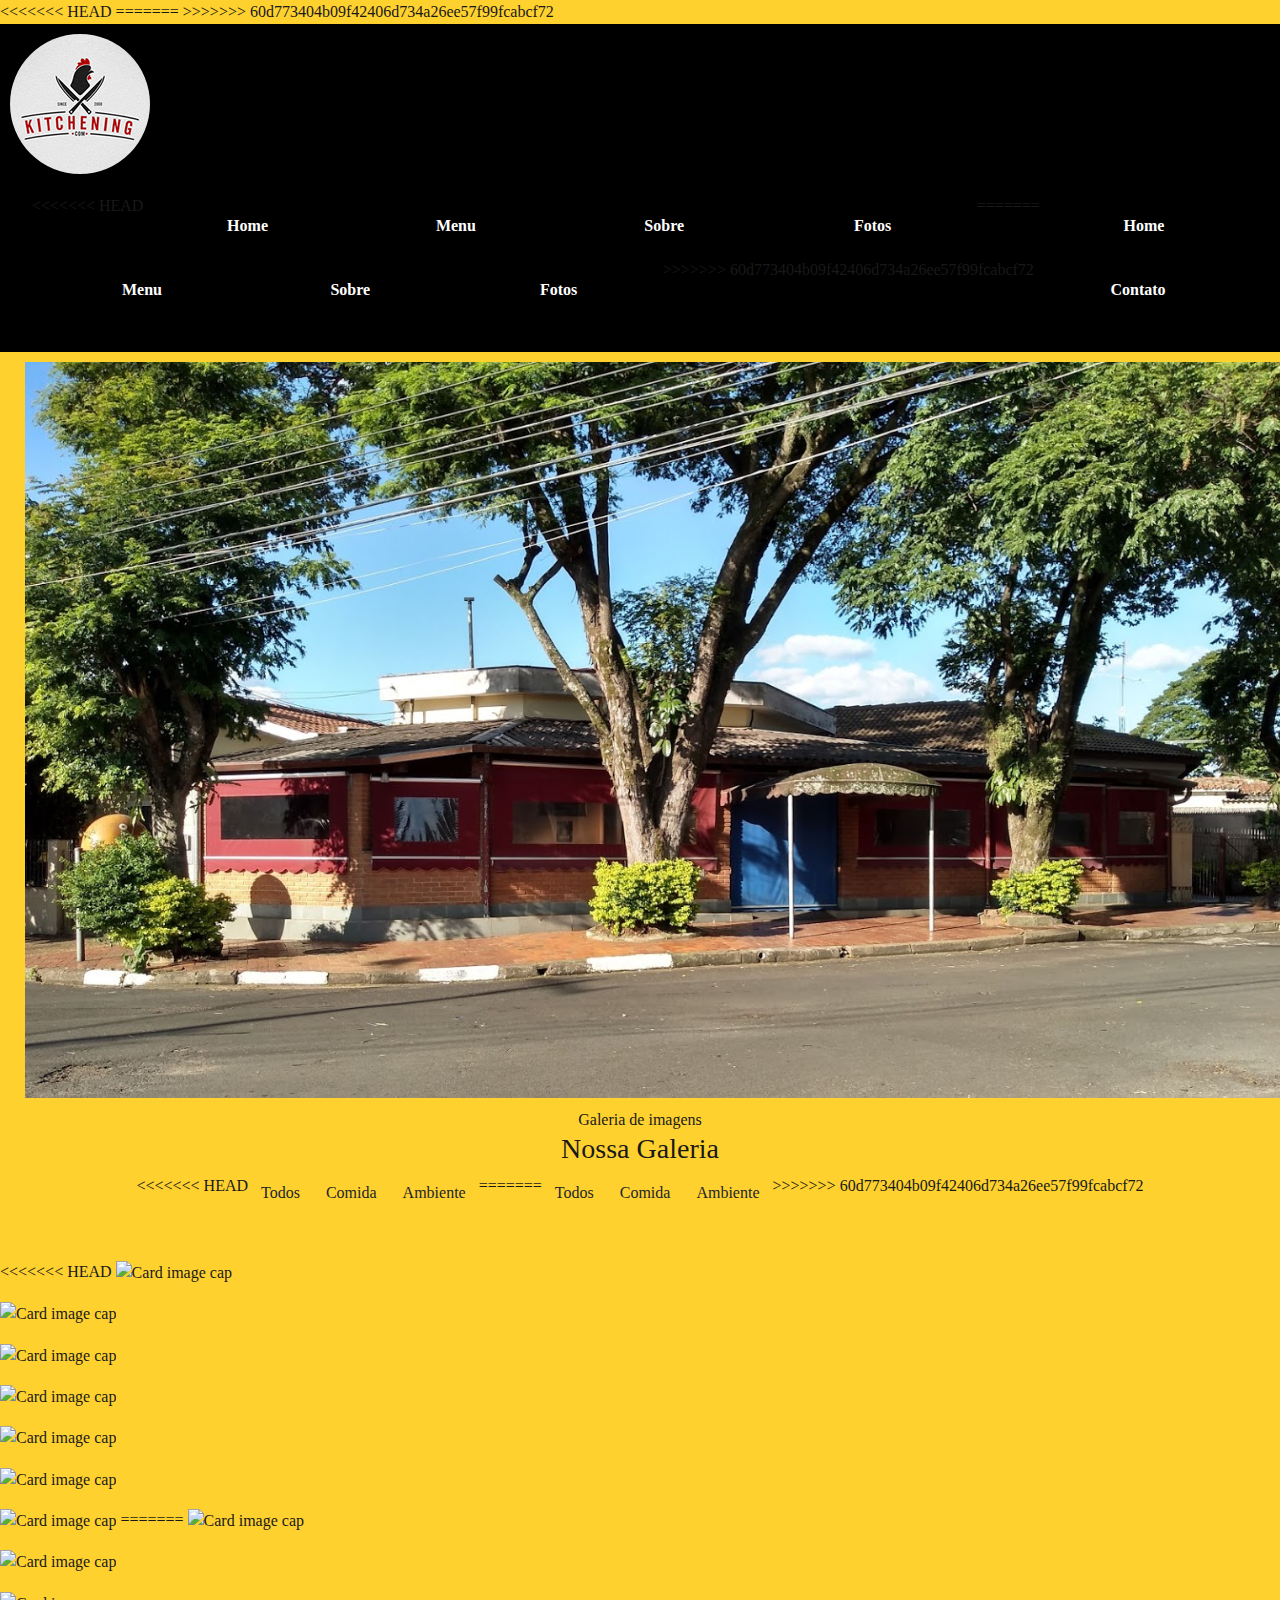
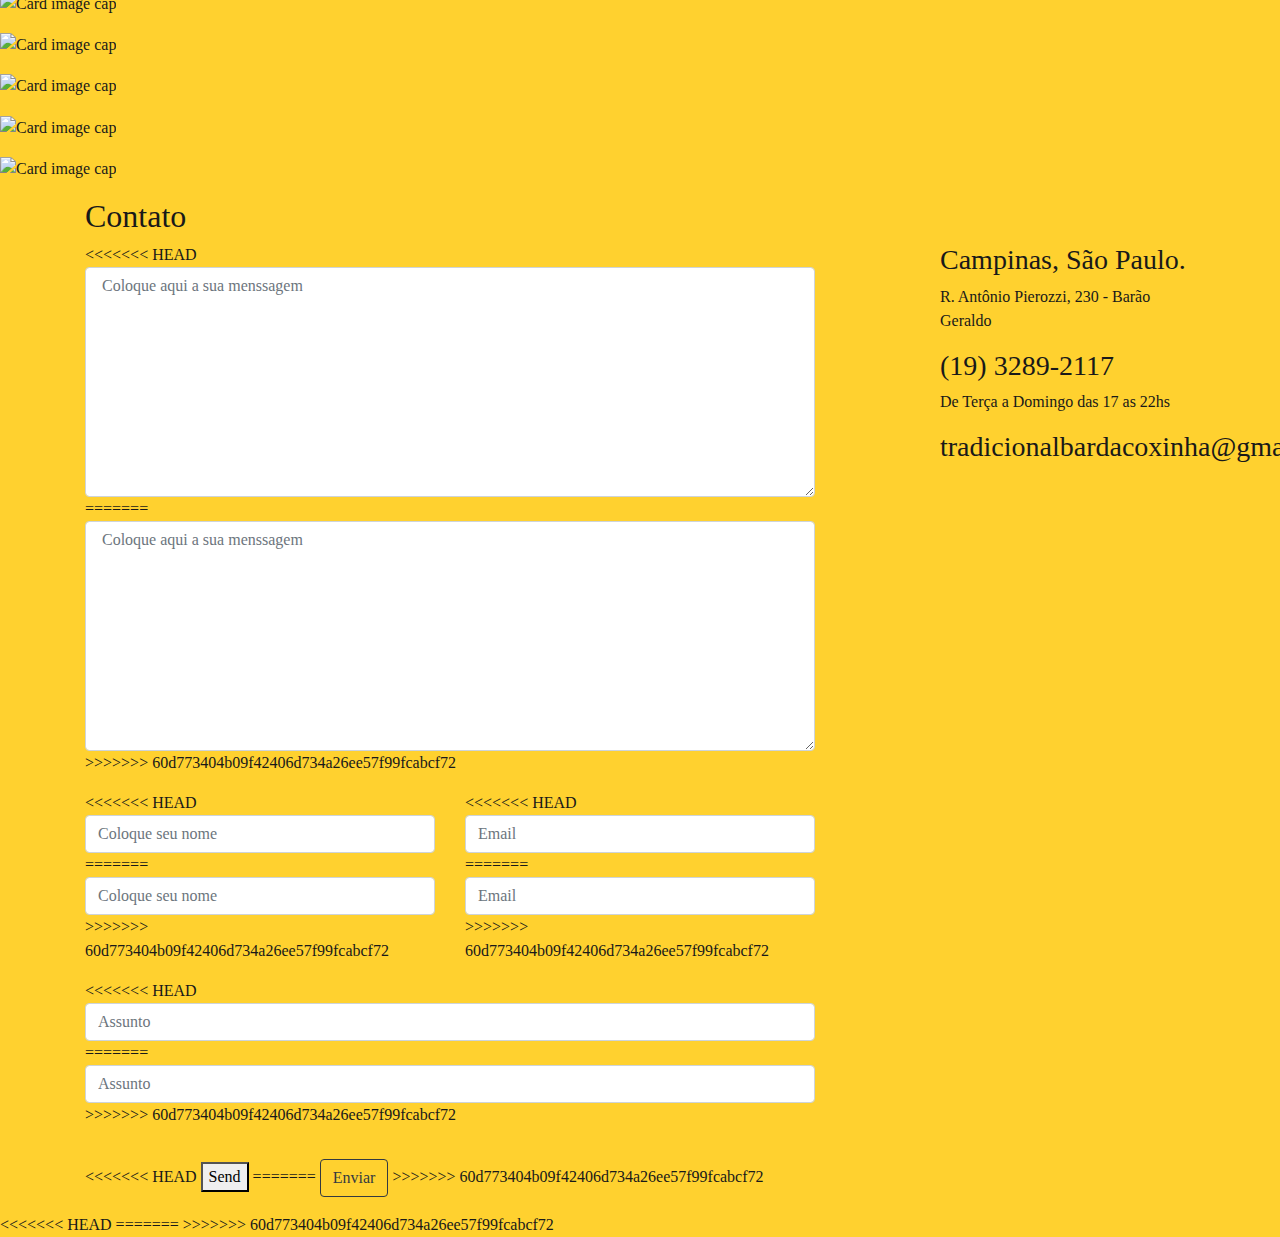
==== commit 5e5dd3e6: "corrigindo tags" ====
--- a/galeria.html
+++ b/galeria.html
@@ -5,9 +5,14 @@
     <meta charset="UTF-8">
     <meta name="viewport" content="width=device-width, initial-scale=1.0">
 
+<<<<<<< HEAD
+    <link rel="stylesheet" href="https://stackpath.bootstrapcdn.com/bootstrap/4.5.2/css/bootstrap.min.css" integrity="sha384-JcKb8q3iqJ61gNV9KGb8thSsNjpSL0n8PARn9HuZOnIxN0hoP+VmmDGMN5t9UJ0Z" crossorigin="anonymous">
+=======
     <link rel="shortcut icon" href="./img/icon.svg" type="image/x-icon">
 
-    <link rel="stylesheet" href="https://stackpath.bootstrapcdn.com/bootstrap/4.5.2/css/bootstrap.min.css" integrity="sha384-JcKb8q3iqJ61gNV9KGb8thSsNjpSL0n8PARn9HuZOnIxN0hoP+VmmDGMN5t9UJ0Z" crossorigin="anonymous">
+    <link rel="stylesheet" href="https://stackpath.bootstrapcdn.com/bootstrap/4.5.2/css/bootstrap.min.css"
+        integrity="sha384-JcKb8q3iqJ61gNV9KGb8thSsNjpSL0n8PARn9HuZOnIxN0hoP+VmmDGMN5t9UJ0Z" crossorigin="anonymous">
+>>>>>>> 60d773404b09f42406d734a26ee57f99fcabcf72
 
     <link rel="stylesheet" href="./css/style.css">
 
@@ -16,61 +21,42 @@
 
 
 <body>
-    <!-- Cabeçalho e navegação -->
-    <header>
-        <div class="container-fluid p-0">
-            <div class="row  justify-items-center no-gutters">
-
-                <div class="header-area" style="width:100%">
-
-
-                    <nav class="menu">
-
-                        <div class="row">
-
-                            <div class="col-md">
-                                <div class="logoimg"> <img src="/img/logo.jpg">
-                                </div>
-                            </div>
-
-                            <div class="col-sm">
-                                <div class="itemnav"><a href="/">Home</a></div>
-                            </div>
-                            <div class="col-sm">
-                                <div class="itemnav"><a href="#itens">Menu</a></div>
-                            </div>
-                            <div class="col-sm">
-                                <div class="itemnav"><a href="#historia">Sobre</a></div>
-                            </div>
-
-                            <div class="col-sm">
-                                <div class="itemnav"><a href="galeria.html">Fotos</a></div>
-                            </div>
-                            <div class="col-sm">
-                                <div class="itemnav"><a href="#contato">Contato</a></div>
-                            </div>
-                            <div class="col-sm">
-                                <div class="itemnav">
-                                    <a href="https://www.instagram.com/tradicional_bar_da_coxinha/" target="_blank"> <i class="fa fa-instagram"></i></a>
-                                </div>
-                            </div>
-
-
-
-
-
-                        </div>
-
-                    </nav>
-                </div>
-
-
-
-            </div>
-        </div>
-    </header>
-    <!--Fim de Cabeçalho e navegação -->
-    <!--Inicio Galeria-->
+    <div class="container-fluid">
+        <header>
+            <div class="logoimg"> <img src="/img/logo.jpg"> </div>
+
+            <nav class="menu">
+
+                <div class="row justify-content-center ">
+
+<<<<<<< HEAD
+                    <div class="col-md-2"><a href="home.html">Home</a></div>
+                    <div class="col-md-2"><a href="#">Menu</a></div>
+                    <div class="col-md-2"><a href="sobre.html">Sobre</a></div>
+                    <div class="col-md-2"><a href="galeria.html">Fotos</a></div>
+=======
+                    <div class="col-md-2"><a href="index.html">Home</a></div>
+                    <div class="col-md-2"><a href="#">Menu</a></div>
+                    <div class="col-md-2"><a href="sobre.html">Sobre</a></div>
+                    <div class="col-md-2"><a href="/">Fotos</a></div>
+>>>>>>> 60d773404b09f42406d734a26ee57f99fcabcf72
+                    <div class="col-md-2"><a href="#">Contato</a></div>
+
+                </div>
+
+            </nav>
+        </header>
+    </div>
+    <div class="container-fluid">
+        <section class="sectionbanner">
+
+            <div class="col-12">
+                <img class="fachada" src="/img/fachada.png" alt="">
+            </div>
+
+        </section>
+    </div>
+
 
     <div class="galeria_titulo">
         <div class="container">
@@ -83,285 +69,212 @@
                 </div>
             </div>
         </div>
-
-
         <div class="galeria">
-
+            <div class="row">
+
+
+                <div class="col-md-12 d-flex justify-content-center mb-5">
+
+<<<<<<< HEAD
+                    <button type="button" class="btn btn-outline-black waves-effect filter" data-rel="all">Todos</button>
+                    <button type="button" class="btn btn-outline-black waves-effect filter" data-rel="1">Comida</button>
+                    <button type="button" class="btn btn-outline-black waves-effect filter" data-rel="2">Ambiente</button>
+=======
+                    <button type="button" class="btn btn-outline-black waves-effect filter"
+                        data-rel="all">Todos</button>
+                    <button type="button" class="btn btn-outline-black waves-effect filter" data-rel="1">Comida</button>
+                    <button type="button" class="btn btn-outline-black waves-effect filter"
+                        data-rel="2">Ambiente</button>
+>>>>>>> 60d773404b09f42406d734a26ee57f99fcabcf72
+
+                </div>
+
+
+            </div>
 
             <div class="gallery" id="gallery">
 
-                <!--Imagem pequena-->
-
-                <div class="mb-3 pics">
-                    <a href="#examplemodal" data-toggle="modal" data-target="#exampleModal">
-                        <img class="img-fluid" src="https://ogimg.infoglobo.com.br/in/23452695-0d8-dc7/FT1086A/652/81075990_RSBoteco-Beleza.jpg">
-                    </a>
-                </div>
-                <!--Imagem pequena end-->
-                <!--Modal-->
-                <div class="modal fade" id="exampleModal" tabindex="-1" role="dialog" aria-labelledby="exampleModalLabel" aria-hidden="true">
-                    <div class="modal-dialog" role="document">
-                        <div class="modal-content">
-                            <div class="modal-header">
-
-                                <button type="button" class="close" data-dismiss="modal" aria-label="Close">
-                                    <span aria-hidden="true">&times;</span>
-                                </button>
-                            </div>
-                            <div class="modal-body">
-                                <img class="img-fluid" src="https://ogimg.infoglobo.com.br/in/23452695-0d8-dc7/FT1086A/652/81075990_RSBoteco-Beleza.jpg">
-                            </div>
-                            <div class="modal-footer">
+
+                <div class="mb-3 pics animation all 2">
+<<<<<<< HEAD
+                    <img class="img-fluid" src="https://ogimg.infoglobo.com.br/in/23452695-0d8-dc7/FT1086A/652/81075990_RSBoteco-Beleza.jpg" alt="Card image cap">
+                </div>
+
+                <div class="mb-3 pics animation all 1">
+                    <img class="img-fluid" src="https://media-cdn.tripadvisor.com/media/photo-s/0f/93/53/d4/boteco-da-ilha-beiramar.jpg" alt="Card image cap">
+                </div>
+
+                <div class="mb-3 pics animation all 1">
+                    <img class="img-fluid" src="https://s2.glbimg.com/Q_oPSCue6VtJeRJSVVGKNq7bhVM=/940x523/e.glbimg.com/og/ed/f/original/2018/02/27/pexels-photo-331107.jpg" alt="Card image cap">
+                </div>
+
+                <div class="mb-3 pics animation all 2">
+                    <img class="img-fluid" src="https://media.gazetadopovo.com.br/bomgourmet/2018/11/matita-pere-porto-alegre-capa-768x308-268a87a0.jpg" alt="Card image cap">
+                </div>
+
+                <div class="mb-3 pics animation all 2">
+                    <img class="img-fluid" src="https://f088b146830a59b5.cdn.gocache.net/uploads/noticias/2020/03/14/1fe86be4metuz.jpg" alt="Card image cap">
+                </div>
+
+                <div class="mb-3 pics animation all 1">
+                    <img class="img-fluid" src="https://www.baressp.com.br/bares/fotos2/vila-da-penha-bar-baressp-3-min.jpg" alt="Card image cap">
+                </div>
+
+                <div class="mb-3 pics animation all 1">
+                    <img class="img-fluid" src="https://botecomaria.com.br/2015/wp-content/uploads/2015/03/Boteco-Maria-Ambiente-4.jpg" alt="Card image cap">
+=======
+                    <img class="img-fluid"
+                        src="https://ogimg.infoglobo.com.br/in/23452695-0d8-dc7/FT1086A/652/81075990_RSBoteco-Beleza.jpg"
+                        alt="Card image cap">
+                </div>
+
+                <div class="mb-3 pics animation all 1">
+                    <img class="img-fluid"
+                        src="https://media-cdn.tripadvisor.com/media/photo-s/0f/93/53/d4/boteco-da-ilha-beiramar.jpg"
+                        alt="Card image cap">
+                </div>
+
+                <div class="mb-3 pics animation all 1">
+                    <img class="img-fluid"
+                        src="https://s2.glbimg.com/Q_oPSCue6VtJeRJSVVGKNq7bhVM=/940x523/e.glbimg.com/og/ed/f/original/2018/02/27/pexels-photo-331107.jpg"
+                        alt="Card image cap">
+                </div>
+
+                <div class="mb-3 pics animation all 2">
+                    <img class="img-fluid"
+                        src="https://media.gazetadopovo.com.br/bomgourmet/2018/11/matita-pere-porto-alegre-capa-768x308-268a87a0.jpg"
+                        alt="Card image cap">
+                </div>
+
+                <div class="mb-3 pics animation all 2">
+                    <img class="img-fluid"
+                        src="https://f088b146830a59b5.cdn.gocache.net/uploads/noticias/2020/03/14/1fe86be4metuz.jpg"
+                        alt="Card image cap">
+                </div>
+
+                <div class="mb-3 pics animation all 1">
+                    <img class="img-fluid"
+                        src="https://www.baressp.com.br/bares/fotos2/vila-da-penha-bar-baressp-3-min.jpg"
+                        alt="Card image cap">
+                </div>
+
+                <div class="mb-3 pics animation all 1">
+                    <img class="img-fluid"
+                        src="https://botecomaria.com.br/2015/wp-content/uploads/2015/03/Boteco-Maria-Ambiente-4.jpg"
+                        alt="Card image cap">
+
+                </div>
+            </div>
+        </div>
+        <footer>
+            <div class="container">
+                <div class="row">
+
+                    <div class="col-12">
+                        <h2 class="contact-title">Contato</h2>
+                    </div>
+                    <div class="col-lg-8">
+                        <form class="form-contact contact_form" id="contactForm">
+                            <div class="row">
+                                <div class="col-12">
+                                    <div class="form-group">
+<<<<<<< HEAD
+                                        <textarea class="form-control w-100" name="message" id="message" cols="30" rows="9" onfocus="this.placeholder = ''" onblur="this.placeholder = 'Coloque aqui a sua menssagem'" placeholder=" Coloque aqui a sua menssagem"></textarea>
+=======
+                                        <textarea class="form-control w-100" name="message" id="message" cols="30"
+                                            rows="9" onfocus="this.placeholder = ''"
+                                            onblur="this.placeholder = 'Coloque aqui a sua menssagem'"
+                                            placeholder=" Coloque aqui a sua menssagem"></textarea>
+>>>>>>> 60d773404b09f42406d734a26ee57f99fcabcf72
+                                    </div>
+                                </div>
+                                <div class="col-sm-6">
+                                    <div class="form-group">
+<<<<<<< HEAD
+                                        <input class="form-control valid" name="name" id="name" type="text" onfocus="this.placeholder = ''" onblur="this.placeholder = 'Coloque seu nome'" placeholder="Coloque seu nome">
+=======
+                                        <input class="form-control valid" name="name" id="name" type="text"
+                                            onfocus="this.placeholder = ''"
+                                            onblur="this.placeholder = 'Coloque seu nome'"
+                                            placeholder="Coloque seu nome">
+>>>>>>> 60d773404b09f42406d734a26ee57f99fcabcf72
+                                    </div>
+                                </div>
+                                <div class="col-sm-6">
+                                    <div class="form-group">
+<<<<<<< HEAD
+                                        <input class="form-control valid" name="email" id="email" type="email" onfocus="this.placeholder = ''" onblur="this.placeholder = 'Coloque o seu email'" placeholder="Email">
+=======
+                                        <input class="form-control valid" name="email" id="email" type="email"
+                                            onfocus="this.placeholder = ''"
+                                            onblur="this.placeholder = 'Coloque o seu email'" placeholder="Email">
+>>>>>>> 60d773404b09f42406d734a26ee57f99fcabcf72
+                                    </div>
+                                </div>
+                                <div class="col-12">
+                                    <div class="form-group">
+<<<<<<< HEAD
+                                        <input class="form-control" name="subject" id="subject" type="text" onfocus="this.placeholder = ''" onblur="this.placeholder = 'Assunto'" placeholder="Assunto">
+=======
+                                        <input class="form-control" name="subject" id="subject" type="text"
+                                            onfocus="this.placeholder = ''" onblur="this.placeholder = 'Assunto'"
+                                            placeholder="Assunto">
+>>>>>>> 60d773404b09f42406d734a26ee57f99fcabcf72
+                                    </div>
+                                </div>
+                            </div>
+                            <div class="form-group mt-3">
+<<<<<<< HEAD
+                                <button type="submit" class="button button-contactForm boxed-btn">Send</button>
+=======
+                                <button type="button" class="btn btn-outline-dark">Enviar</button>
+>>>>>>> 60d773404b09f42406d734a26ee57f99fcabcf72
+                            </div>
+                        </form>
+                    </div>
+                    <div class="col-lg-3 offset-lg-1">
+                        <div class="media contact-info">
+                            <span class="contact-info__icon"><i class="ti-home"></i></span>
+                            <div class="media-body">
+                                <h3>Campinas, São Paulo.</h3>
+                                <p>R. Antônio Pierozzi, 230 - Barão Geraldo</p>
                             </div>
                         </div>
-                    </div>
-                </div>
-
-                <!--Modal End-->
-
-                <!--Imagem pequena-->
-
-                <div class="mb-3 pics">
-                    <a href="#examplemodal" data-toggle="modal" data-target="#exampleModal1">
-                        <img class="img-fluid" src="https://media-cdn.tripadvisor.com/media/photo-s/0f/93/53/d4/boteco-da-ilha-beiramar.jpg">
-                    </a>
-                </div>
-                <!--Imagem pequena end-->
-                <!--Modal-->
-                <div class="modal fade" id="exampleModal1" tabindex="-1" role="dialog" aria-labelledby="exampleModalLabel" aria-hidden="true">
-                    <div class="modal-dialog" role="document">
-                        <div class="modal-content">
-                            <div class="modal-header">
-
-                                <button type="button" class="close" data-dismiss="modal" aria-label="Close">
-                                    <span aria-hidden="true">&times;</span>
-                                </button>
-                            </div>
-                            <div class="modal-body">
-                                <img class="img-fluid" src="https://media-cdn.tripadvisor.com/media/photo-s/0f/93/53/d4/boteco-da-ilha-beiramar.jpg">
-                            </div>
-                            <div class="modal-footer">
+                        <div class="media contact-info">
+                            <span class="contact-info__icon"><i class="ti-tablet"></i></span>
+                            <div class="media-body">
+                                <h3>(19) 3289-2117</h3>
+                                <p>De Terça a Domingo das 17 as 22hs</p>
                             </div>
                         </div>
-                    </div>
-                </div>
-
-                <!--Modal End-->
-
-
-                <!--Imagem pequena-->
-
-                <div class="mb-3 pics">
-                    <a href="#examplemodal" data-toggle="modal" data-target="#exampleModal3">
-                        <img class="img-fluid" src="https://f088b146830a59b5.cdn.gocache.net/uploads/noticias/2020/03/14/1fe86be4metuz.jpg">
-                    </a>
-                </div>
-                <!--Imagem pequena end-->
-                <!--Modal-->
-                <div class="modal fade" id="exampleModal3" tabindex="-1" role="dialog" aria-labelledby="exampleModalLabel" aria-hidden="true">
-                    <div class="modal-dialog" role="document">
-                        <div class="modal-content">
-                            <div class="modal-header">
-
-                                <button type="button" class="close" data-dismiss="modal" aria-label="Close">
-                                    <span aria-hidden="true">&times;</span>
-                                </button>
-                            </div>
-                            <div class="modal-body">
-                                <img class="img-fluid" src="https://f088b146830a59b5.cdn.gocache.net/uploads/noticias/2020/03/14/1fe86be4metuz.jpg ">
-                            </div>
-                            <div class="modal-footer ">
+                        <div class="media contact-info">
+                            <span class="contact-info__icon"><i class="ti-email"></i></span>
+                            <div class="media-body">
+                                <h3>tradicionalbardacoxinha@gmail.com</h3>
+
                             </div>
                         </div>
                     </div>
                 </div>
 
-                <!--Modal End-->
-
-                <!--Imagem pequena-->
-
-                <div class="mb-3 pics">
-                    <a href="#examplemodal" data-toggle="modal" data-target="#exampleModal4">
-                        <img class="img-fluid" src="https://www.baressp.com.br/bares/fotos2/vila-da-penha-bar-baressp-3-min.jpg ">
-                    </a>
-                </div>
-                <!--Imagem pequena end-->
-                <!--Modal-->
-                <div class="modal fade" id="exampleModal4" tabindex="-1" role="dialog" aria-labelledby="exampleModalLabel" aria-hidden="true">
-                    <div class="modal-dialog" role="document">
-                        <div class="modal-content">
-                            <div class="modal-header">
-
-                                <button type="button" class="close" data-dismiss="modal" aria-label="Close">
-                                    <span aria-hidden="true">&times;</span>
-                                </button>
-                            </div>
-                            <div class="modal-body">
-                                <img class="img-fluid" src="https://www.baressp.com.br/bares/fotos2/vila-da-penha-bar-baressp-3-min.jpg  ">
-                            </div>
-                            <div class="modal-footer ">
-                            </div>
-                        </div>
-                    </div>
-                </div>
-
-                <!--Modal End-->
-
-                <!--Imagem pequena-->
-
-                <div class="mb-3 pics ">
-                    <a href="#examplemodal " data-toggle="modal" data-target="#exampleModal5">
-                        <img class="img-fluid " src="https://imagens.ebc.com.br/s9Eoe6OcGZpx_jSHUMBdXSetjXc=/1170x700/smart/https://agenciabrasil.ebc.com.br/sites/default/files/atoms/image/boteco_222.jpg?itok=416M0ICr">
-                    </a>
-                </div>
-                <!--Imagem pequena end-->
-                <!--Modal-->
-                <div class="modal fade " id="exampleModal5" tabindex="-1 " role="dialog " aria-labelledby="exampleModalLabel " aria-hidden="true ">
-                    <div class="modal-dialog " role="document ">
-                        <div class="modal-content ">
-                            <div class="modal-header ">
-
-                                <button type="button " class="close " data-dismiss="modal " aria-label="Close ">
-                                    <span aria-hidden="true ">&times;</span>
-                                </button>
-                            </div>
-                            <div class="modal-body ">
-                                <img class="img-fluid " src="https://imagens.ebc.com.br/s9Eoe6OcGZpx_jSHUMBdXSetjXc=/1170x700/smart/https://agenciabrasil.ebc.com.br/sites/default/files/atoms/image/boteco_222.jpg?itok=416M0ICr">
-                            </div>
-                            <div class="modal-footer ">
-                            </div>
-                        </div>
-                    </div>
-                </div>
-
-                <!--Modal End-->
-
-                <!--Imagem pequena-->
-
-                <div class="mb-3 pics ">
-                    <a href="#examplemodal " data-toggle="modal" data-target="#exampleModal6">
-                        <img class="img-fluid " src="https://midias.agazeta.com.br/2020/03/31/rabada-no-feijao-manteiga-com-agriao-do-boteco-do-joao-em-santa-martha-vitoria--219084.jpg">
-                    </a>
-                </div>
-                <!--Imagem pequena end-->
-
-                <!--Modal-->
-                <div class="modal fade " id="exampleModal6" tabindex="-1 " role="dialog " aria-labelledby="exampleModalLabel " aria-hidden="true ">
-                    <div class="modal-dialog " role="document ">
-                        <div class="modal-content ">
-                            <div class="modal-header ">
-
-                                <button type="button " class="close " data-dismiss="modal " aria-label="Close ">
-                                    <span aria-hidden="true ">&times;</span>
-                                </button>
-                            </div>
-                            <div class="modal-body ">
-                                <img class="img-fluid " src="https://midias.agazeta.com.br/2020/03/31/rabada-no-feijao-manteiga-com-agriao-do-boteco-do-joao-em-santa-martha-vitoria--219084.jpg">
-                            </div>
-                            <div class="modal-footer ">
-                            </div>
-                        </div>
-                    </div>
-                </div>
-
-                <!--Modal End-->
-
-                <!--Imagem pequena-->
-
-                <div class="mb-3 pics ">
-                    <a href="#examplemodal " data-toggle="modal" data-target="#exampleModal6">
-                        <img class="img-fluid " src="https://midias.agazeta.com.br/2020/03/31/rabada-no-feijao-manteiga-com-agriao-do-boteco-do-joao-em-santa-martha-vitoria--219084.jpg">
-                    </a>
-                </div>
-                <!--Imagem pequena end-->
-
-                <!--Modal-->
-                <div class="modal fade " id="exampleModal6" tabindex="-1 " role="dialog " aria-labelledby="exampleModalLabel " aria-hidden="true ">
-                    <div class="modal-dialog " role="document ">
-                        <div class="modal-content ">
-                            <div class="modal-header ">
-
-                                <button type="button " class="close " data-dismiss="modal " aria-label="Close ">
-                                    <span aria-hidden="true ">&times;</span>
-                                </button>
-                            </div>
-                            <div class="modal-body ">
-                                <img class="img-fluid " src="https://midias.agazeta.com.br/2020/03/31/rabada-no-feijao-manteiga-com-agriao-do-boteco-do-joao-em-santa-martha-vitoria--219084.jpg">
-                            </div>
-                            <div class="modal-footer ">
-                            </div>
-                        </div>
-                    </div>
-                </div>
-
-                <!--Modal End-->
-
-                <!--Imagem pequena-->
-
-                <div class="mb-3 pics ">
-                    <a href="#examplemodal " data-toggle="modal" data-target="#exampleModal6">
-                        <img class="img-fluid " src="https://www.folhaz.com.br/wp-content/uploads/2019/06/boteco-do-filhote.jpg">
-                    </a>
-                </div>
-                <!--Imagem pequena end-->
-
-                <!--Modal-->
-                <div class="modal fade " id="exampleModal6" tabindex="-1 " role="dialog " aria-labelledby="exampleModalLabel " aria-hidden="true ">
-                    <div class="modal-dialog " role="document ">
-                        <div class="modal-content ">
-                            <div class="modal-header ">
-
-                                <button type="button " class="close " data-dismiss="modal " aria-label="Close ">
-                                    <span aria-hidden="true ">&times;</span>
-                                </button>
-                            </div>
-                            <div class="modal-body ">
-                                <img class="img-fluid " src="https://midias.agazeta.com.br/2020/03/31/rabada-no-feijao-manteiga-com-agriao-do-boteco-do-joao-em-santa-martha-vitoria--219084.jpg">
-                            </div>
-                            <div class="modal-footer ">
-                            </div>
-                        </div>
-                    </div>
-                </div>
-
-                <!--Modal End-->
-
-                <!--Imagem pequena-->
-
-                <div class="mb-3 pics">
-                    <a href="#examplemodal" data-toggle="modal" data-target="#exampleModal">
-                        <img class="img-fluid" src="https://ogimg.infoglobo.com.br/in/23452695-0d8-dc7/FT1086A/652/81075990_RSBoteco-Beleza.jpg">
-                    </a>
-                </div>
-                <!--Imagem pequena end-->
-                <!--Modal-->
-                <div class="modal fade" id="exampleModal" tabindex="-1" role="dialog" aria-labelledby="exampleModalLabel" aria-hidden="true">
-                    <div class="modal-dialog" role="document">
-                        <div class="modal-content">
-                            <div class="modal-header">
-
-                                <button type="button" class="close" data-dismiss="modal" aria-label="Close">
-                                    <span aria-hidden="true">&times;</span>
-                                </button>
-                            </div>
-                            <div class="modal-body">
-                                <img class="img-fluid" src="https://ogimg.infoglobo.com.br/in/23452695-0d8-dc7/FT1086A/652/81075990_RSBoteco-Beleza.jpg">
-                            </div>
-                            <div class="modal-footer">
-                            </div>
-                        </div>
-                    </div>
-                </div>
-
-                <!--Modal End-->
-
-                <!--Final Galeria-->
-
-
-
-            </div>
-            <script src="./js/java.js "></script>
-            <script src="https://code.jquery.com/jquery-3.5.1.slim.min.js " integrity="sha384-DfXdz2htPH0lsSSs5nCTpuj/zy4C+OGpamoFVy38MVBnE+IbbVYUew+OrCXaRkfj " crossorigin="anonymous "></script>
-            <script src="https://cdn.jsdelivr.net/npm/popper.js@1.16.1/dist/umd/popper.min.js " integrity="sha384-9/reFTGAW83EW2RDu2S0VKaIzap3H66lZH81PoYlFhbGU+6BZp6G7niu735Sk7lN " crossorigin="anonymous "></script>
-            <script src="https://stackpath.bootstrapcdn.com/bootstrap/4.5.2/js/bootstrap.min.js " integrity="sha384-B4gt1jrGC7Jh4AgTPSdUtOBvfO8shuf57BaghqFfPlYxofvL8/KUEfYiJOMMV+rV " crossorigin="anonymous "></script>
+            </div>
+        </footer>
+
+    </div>
+    <script src="./js/java.js"></script>
+<<<<<<< HEAD
+    <script src="https://code.jquery.com/jquery-3.5.1.slim.min.js" integrity="sha384-DfXdz2htPH0lsSSs5nCTpuj/zy4C+OGpamoFVy38MVBnE+IbbVYUew+OrCXaRkfj" crossorigin="anonymous"></script>
+    <script src="https://cdn.jsdelivr.net/npm/popper.js@1.16.1/dist/umd/popper.min.js" integrity="sha384-9/reFTGAW83EW2RDu2S0VKaIzap3H66lZH81PoYlFhbGU+6BZp6G7niu735Sk7lN" crossorigin="anonymous"></script>
+    <script src="https://stackpath.bootstrapcdn.com/bootstrap/4.5.2/js/bootstrap.min.js" integrity="sha384-B4gt1jrGC7Jh4AgTPSdUtOBvfO8shuf57BaghqFfPlYxofvL8/KUEfYiJOMMV+rV" crossorigin="anonymous"></script>
+=======
+    <script src="https://code.jquery.com/jquery-3.5.1.slim.min.js"
+        integrity="sha384-DfXdz2htPH0lsSSs5nCTpuj/zy4C+OGpamoFVy38MVBnE+IbbVYUew+OrCXaRkfj"
+        crossorigin="anonymous"></script>
+    <script src="https://cdn.jsdelivr.net/npm/popper.js@1.16.1/dist/umd/popper.min.js"
+        integrity="sha384-9/reFTGAW83EW2RDu2S0VKaIzap3H66lZH81PoYlFhbGU+6BZp6G7niu735Sk7lN"
+        crossorigin="anonymous"></script>
+    <script src="https://stackpath.bootstrapcdn.com/bootstrap/4.5.2/js/bootstrap.min.js"
+        integrity="sha384-B4gt1jrGC7Jh4AgTPSdUtOBvfO8shuf57BaghqFfPlYxofvL8/KUEfYiJOMMV+rV"
+        crossorigin="anonymous"></script>
+>>>>>>> 60d773404b09f42406d734a26ee57f99fcabcf72
 </body>--- a/css/style.css
+++ b/css/style.css
@@ -1,7 +1,3 @@
-html {
-    scroll-behavior: smooth;
-}
-
 body {
     padding: 0;
     border: 0;
@@ -14,38 +10,26 @@
     box-sizing: border-box;
 }
 
-@font-face {
-    font-family: Montserrat;
-    src: url(/fontes/Montserrat-Bold.ttf);
-    font-family: RobotoLight;
-    src: url(/fontes/RobotoCondensed-Light.ttf)
-}
-
-.container-fluid {
+ @font-face {
+        font-family: Montserrat;
+        src: url(/fontes/Montserrat-Bold.ttf);
+
+        font-family: RobotoLight;
+        src: url(/fontes/RobotoCondensed-Light.ttf)
+ }
+
+.container-fluid{
     margin: 0;
     padding: 0;
 }
 
-.header-area {
+header {
     display: flex;
     flex-wrap: wrap;
     flex-direction: row;
-    /* justify-content: space-around; */
+    justify-content: space-between;
     padding: 10px;
     background-color: black;
-    min-width: 100%;
-}
-
-@media (min-width: 800px) {
-    header {
-        position: sticky;
-        top: 0;
-        z-index: 99;
-    }
-    .header-area {
-        max-height: 17vh;
-        /* min-height: 17vh; */
-    }
 }
 
 header img {
@@ -55,14 +39,9 @@
 .menu {
     padding: 10px;
     margin: 10px;
+    position: relative;
     flex-wrap: wrap;
     justify-content: space-between;
-    min-width: 100%;
-    display: inline;
-}
-
-.menu ul {
-    display: inline;
 }
 
 .menu a {
@@ -70,8 +49,9 @@
     text-decoration: none;
     text-align: center;
     color: white;
+    padding: 20px;
     font-weight: bold;
-    padding: 20px;
+    min-width: 150px;
 }
 
 .menu a:hover {
@@ -79,20 +59,7 @@
     color: #191919;
 }
 
-.carouselintro {
-    min-width: 100%;
-}
-
-.carouselintro img {
-    background-repeat: no-repeat;
-    background-size: cover;
-    background-position: center;
-    max-height: auto;
-    min-width: 100%;
-}
-
-
-/* .sectionbanner {
+.sectionbanner {
     max-width: 100%;
     margin: 10px;
 }
@@ -101,7 +68,7 @@
     align-self: center;
     min-width: 100%;
     min-height: auto;
-} */
+}
 
 .itensboteco {
     padding: 10px;
@@ -110,7 +77,7 @@
     flex-wrap: wrap;
 }
 
-.menu-cardapio h2 {
+.menu-cardapio h2{
     text-align: center;
     font-size: 5em;
     padding: 20px;
@@ -124,93 +91,116 @@
     padding: 10px;
 }
 
-.itenspai button {
+.itenspai button{
     background-color: transparent;
     border: none;
 }
-
-
-/* .itenspai img {
-    min-width: 500px;
-    min-height: 250px;
-} */
 
 .produto {
     width: 100%;
     height: auto;
     position: relative;
+
     border-radius: 50%;
 }
 
-button h3 {
+button h3{
     padding-top: 20px;
 }
 
-.modal-content {
+.modal-content{
     background-color: #FFD12F;
 }
 
-.modal-header {
+.modal-header{
     border: none;
     color: #191919;
 }
 
-.modal-title {
+.modal-title{
     text-transform: uppercase;
 }
 
-.list-group li {
+.list-group li{
     background-color: #FFD12F;
     border: none;
     padding: .30rem 1rem;
 }
 
-.list-group li img {
+.list-group li img{
     background-color: red;
     width: auto;
     padding: 0;
 }
 
-.sub-caption {
-    color: blue;
+.sub-caption{
+    color:blue;
     font-size: 10px;
 }
 
-.badge-primary {
+.badge-primary{
     background-color: #FFF23E;
     color: #191919;
 }
-
+.nossahistoria img {
+    border-radius: 8px;
+    display: flex;
+    opacity: 95%;
+}
+.nossahistoria .img_1 {
+    margin-top: 80px;
+    width: 100%;
+}
+.nossahistoria .img_2 {
+    margin-top: 0px;
+    margin-left: 0px;
+    position: absolute;
+    right: -70px;
+    bottom: -60px; 
+}
+.nossahistoria span {
+    margin-top: 30px;
+    font-family: "Pacifico", cursive;
+    text-shadow: 3px 3px #AEB404;
+    font-size: 30px;
+    margin-bottom: 37px; 
+}
+.nossahistoria h3 {
+    margin-top: 30px;
+    font-style: Bold;
+    font-family: "Nunito", sans-serif;
+    text-transform: uppercase;
+}
+.nossahistoria p {
+    margin-top: 30px;
+    font-family: nunito;
+    font-size: 18px;
+}
+
+
+<<<<<<< HEAD
+.mapagoogle {
+    margin: 10px;
+=======
 .nossahistoria {
     /* margin: 10px; */
     background-color: #191919;
 }
 
-.section_title span {
+.section_title span{
     font-family: 'RobotoLight';
     color: #FFAB3B;
 }
 
-.section_title h3 {
-    color: #FFD12F;
-}
-
-.historia-bar {
+.section_title h3{
+    color:#FFD12F;
+}
+
+.historia-bar{
     font-family: 'RobotoLight';
-    color: white;
-}
-
-.mapagoogle {
-    margin: 10px;
-}
-
-.contact-info p {
-    font-family: 'RobotoLight';
-    color: black;
-}
-
-.sobre_info {
-    color: white;
+    color:white;
+
+>>>>>>> 60d773404b09f42406d734a26ee57f99fcabcf72
 }
 
 .gallery {
@@ -226,6 +216,27 @@
     margin: 10px;
 }
 
+<<<<<<< HEAD
+=======
+.contact-info p{
+    font-family: 'RobotoLight';
+    color: black;
+}
+
+.gallery {
+    -webkit-column-count: 3;
+    -moz-column-count: 3;
+    column-count: 3;
+    -webkit-column-width: 33%;
+    -moz-column-width: 33%;
+    column-width: 33%;
+}
+
+.galeria {
+    margin: 10px;
+}
+
+>>>>>>> 60d773404b09f42406d734a26ee57f99fcabcf72
 .gallery .pics {
     -webkit-transition: all 350ms ease;
     transition: all 350ms ease;
@@ -253,6 +264,8 @@
         padding-left: 1.1rem;
         padding-right: 1.1rem;
     }
+<<<<<<< HEAD
+=======
 }
 
 .comentarios {
@@ -261,16 +274,5 @@
     min-height: auto;
     max-width: 100%;
     margin: 10px;
-}
-
-.modal-body {
-    min-width: 100%;
-}
-
-.modal-body img {
-    background-repeat: no-repeat;
-    background-size: cover;
-    background-position: center;
-    max-height: auto;
-    min-width: 100%;
+>>>>>>> 60d773404b09f42406d734a26ee57f99fcabcf72
 }